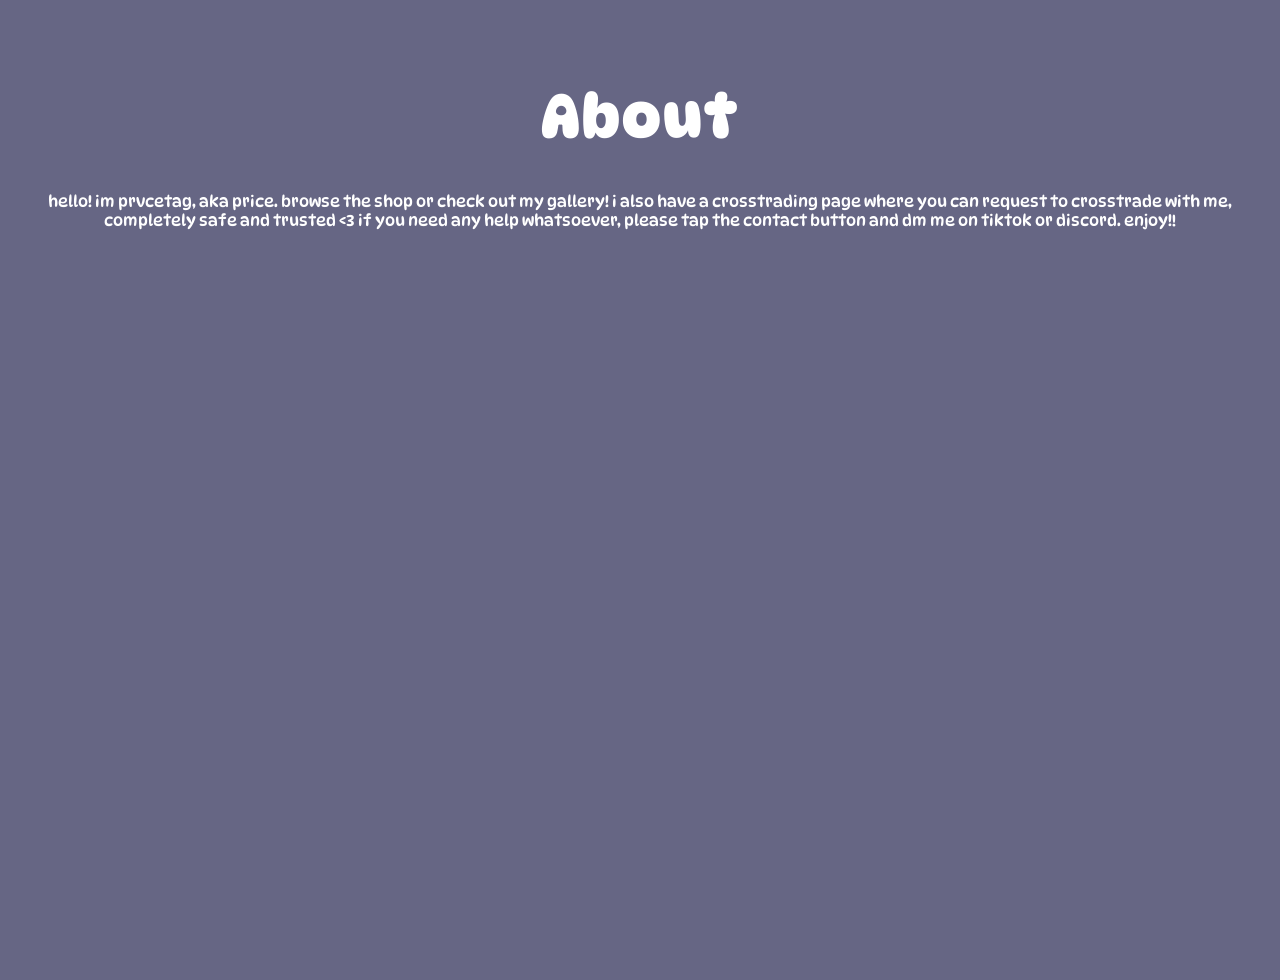
==== about.html @ badd1af9 "Add files via upload" ====
<!DOCTYPE html>
<html>
<head>
  <link href="https://fonts.googleapis.com/css2?family=DynaPuff:wght@400;600&display=swap" rel="stylesheet">
  <link rel="stylesheet" href="style.css">
</head>

<body>
<div class="overlay">
<h1>About</h1>

<p>
hello! im prvcetag, aka price. browse the shop or check out my gallery!
i also have a crosstrading page where you can request to crosstrade with me, completely safe and trusted &lt;3 
if you need any help whatsoever, please tap the contact button and dm me on tiktok or discord. enjoy!!
</p>

</div>
</body>
</html>
---- style.css ----
body {
  margin: 0;
  font-family: 'DynaPuff', cursive;
  color: white;
  text-align: center;
  background-image: url('https://i.pinimg.com/736x/b8/2f/12/b82f128d3da960a83f296fa291af4cb3.jpg');
  background-size: cover;
  background-attachment: fixed;
}

.overlay {
  background: rgba(0, 0, 50, 0.6);
  min-height: 100vh;
  padding: 40px;
}

h1 {
  font-size: 60px;
  letter-spacing: 2px;
}

.menu {
  margin-top: 100px;
}

.btn {
  display: block;
  margin: 20px auto;
  padding: 20px;
  width: 320px;
  font-size: 32px;
  font-family: 'DynaPuff', cursive;
  background: rgba(0, 150, 255, 0.8);
  border: none;
  border-radius: 15px;
  color: white;
  cursor: pointer;
  transition: 0.3s;
}

.btn:hover {
  background: rgba(0, 200, 255, 1);
}

.form-box {
  background: rgba(0,0,0,0.6);
  padding: 20px;
  border-radius: 15px;
  width: 400px;
  margin: auto;
}

input, textarea, select {
  width: 90%;
  padding: 10px;
  margin: 10px;
  border-radius: 10px;
  border: none;
  font-family: 'DynaPuff', cursive;
}
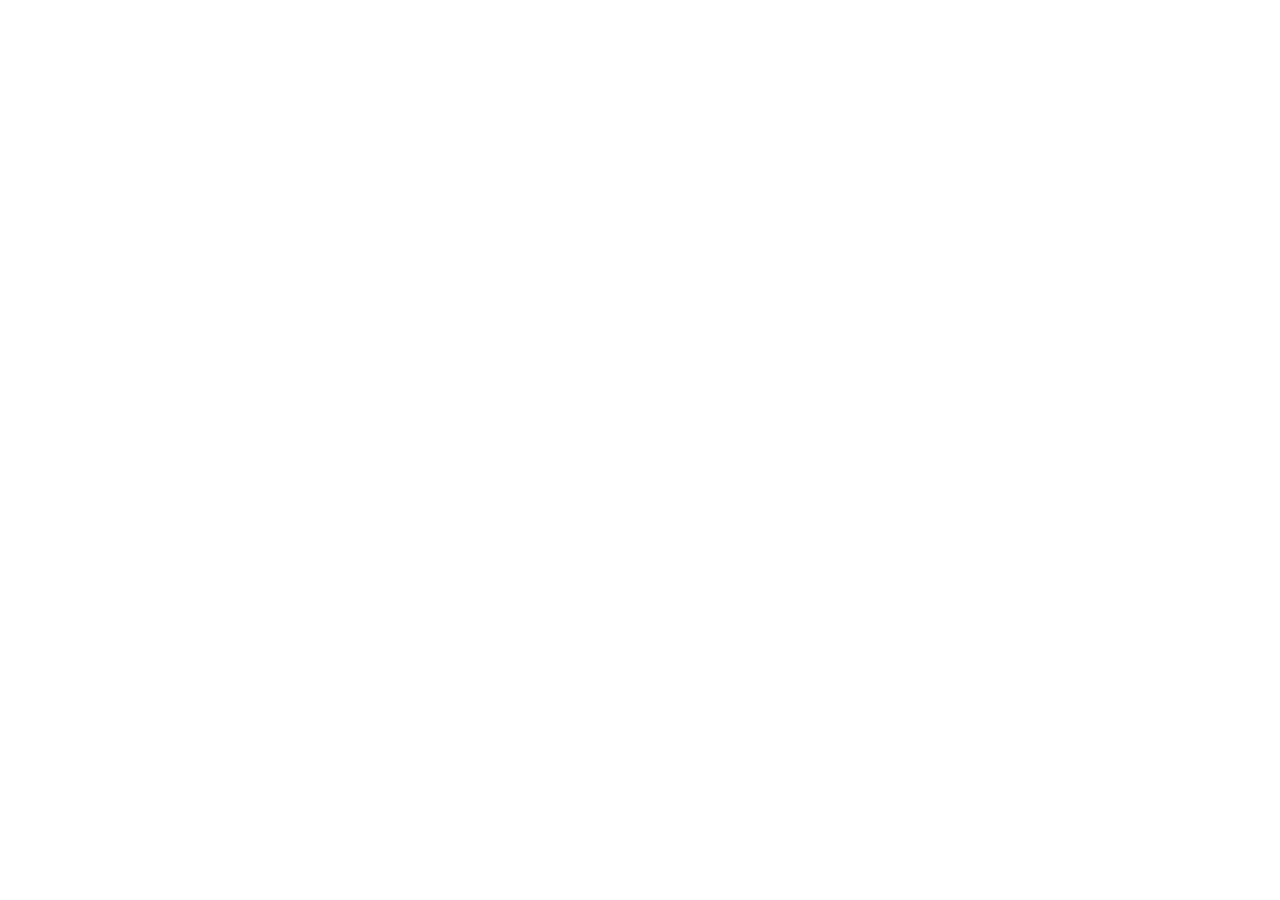
==== commit e04c2feb: "Add files via upload" ====
--- a/about.html
+++ b/about.html
@@ -1,20 +1,17 @@
 <!DOCTYPE html>
 <html>
 <head>
-  <link href="https://fonts.googleapis.com/css2?family=DynaPuff:wght@400;600&display=swap" rel="stylesheet">
-  <link rel="stylesheet" href="style.css">
+<link rel="stylesheet" href="style.css">
 </head>
 
 <body>
-<div class="overlay">
-<h1>About</h1>
+
+<h1>ABOUT</h1>
 
 <p>
-hello! im prvcetag, aka price. browse the shop or check out my gallery!
-i also have a crosstrading page where you can request to crosstrade with me, completely safe and trusted &lt;3 
+hello! im prvcetag, aka price. browse the shop or check out my gallery! i also have a crosstrading page where you can request to crosstrade with me, completely safe and trusted <3
 if you need any help whatsoever, please tap the contact button and dm me on tiktok or discord. enjoy!!
 </p>
 
-</div>
 </body>
 </html>
--- a/style.css
+++ b/style.css
@@ -3,58 +3,59 @@
   font-family: 'DynaPuff', cursive;
   color: white;
   text-align: center;
-  background-image: url('https://i.pinimg.com/736x/b8/2f/12/b82f128d3da960a83f296fa291af4cb3.jpg');
+  background: url('https://i.pinimg.com/736x/b8/2f/12/b82f128d3da960a83f296fa291af4cb3.jpg');
   background-size: cover;
   background-attachment: fixed;
 }
 
 .overlay {
-  background: rgba(0, 0, 50, 0.6);
   min-height: 100vh;
   padding: 40px;
+  background: rgba(0,0,40,0.65);
 }
 
-h1 {
-  font-size: 60px;
-  letter-spacing: 2px;
-}
-
-.menu {
-  margin-top: 100px;
-}
-
+/* BUTTONS */
 .btn {
   display: block;
-  margin: 20px auto;
-  padding: 20px;
-  width: 320px;
-  font-size: 32px;
-  font-family: 'DynaPuff', cursive;
-  background: rgba(0, 150, 255, 0.8);
+  margin: 18px auto;
+  padding: 22px;
+  width: 360px;
+  font-size: 28px;
+  background: rgba(0,150,255,0.75);
   border: none;
   border-radius: 15px;
   color: white;
   cursor: pointer;
-  transition: 0.3s;
+  box-shadow: 0 0 15px rgba(0,200,255,0.7);
+  transition: 0.2s;
 }
 
 .btn:hover {
-  background: rgba(0, 200, 255, 1);
+  transform: scale(1.05);
+  box-shadow: 0 0 30px rgba(0,200,255,1);
 }
 
-.form-box {
-  background: rgba(0,0,0,0.6);
-  padding: 20px;
-  border-radius: 15px;
-  width: 400px;
-  margin: auto;
-}
-
+/* INPUTS */
 input, textarea, select {
-  width: 90%;
+  width: 300px;
   padding: 10px;
   margin: 10px;
   border-radius: 10px;
   border: none;
-  font-family: 'DynaPuff', cursive;
+}
+
+/* BUBBLES */
+.bubble {
+  position: fixed;
+  bottom: -60px;
+  border-radius: 50%;
+  background: rgba(173,216,230,0.35);
+  animation: rise 10s linear infinite;
+  z-index: 9999;
+}
+
+@keyframes rise {
+  0% { transform: translateY(0); opacity: 0; }
+  10% { opacity: 1; }
+  100% { transform: translateY(-110vh); opacity: 0; }
 }
